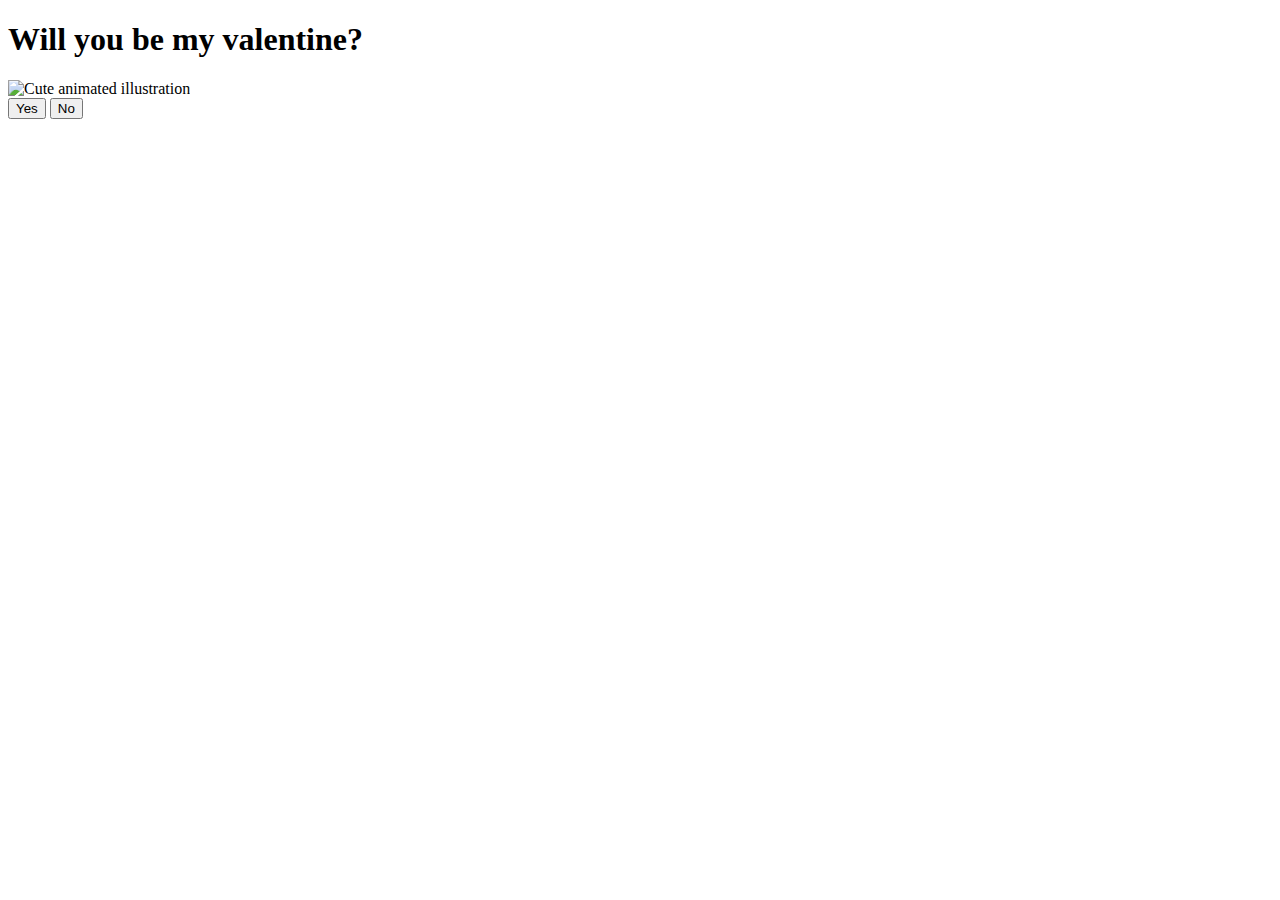
==== index.html @ 13fd18d3 "Will you be my valentine" ====
<!DOCTYPE html>
<html lang="en">
    <head>
        <link rel="stylesheet" href="./styles.css">
        
    </head> 
    <body>
        <div class="container">
            <div >
                <h1 class = "header_text">Will you be my valentine?</h1>
            </div>
            <div class="gif_container">
                <img src="https://media1.giphy.com/media/v1.Y2lkPTc5MGI3NjExcDdtZ2JiZDR0a3lvMWF4OG8yc3p6Ymdvd3g2d245amdveDhyYmx6eCZlcD12MV9pbnRlcm5hbF9naWZfYnlfaWQmY3Q9cw/cLS1cfxvGOPVpf9g3y/giphy.gif" alt="Cute animated illustration">
            </div>
            <div class = "buttons">
                <button class="btn" id = "yesButton" onclick="nextPage()">Yes</button>
                <button class="btn" id="noButton" onmouseover="moveButton()" onclick="moveButton()">No</button>
                <script>
                    function nextPage() {
                        window.location.href = "yes.html";
                    }
                    
                    function moveButton() {
                        var x = Math.random() * (window.innerWidth - document.getElementById('noButton').offsetWidth) - 85;
                        var y = Math.random() * (window.innerHeight - document.getElementById('noButton').offsetHeight) - 48;
                        document.getElementById('noButton').style.left = `${x}px`;
                        document.getElementById('noButton').style.top = `${y}px`;
                    }
                </script> 
            </div>
        </div>
       
    </body> 
</html>
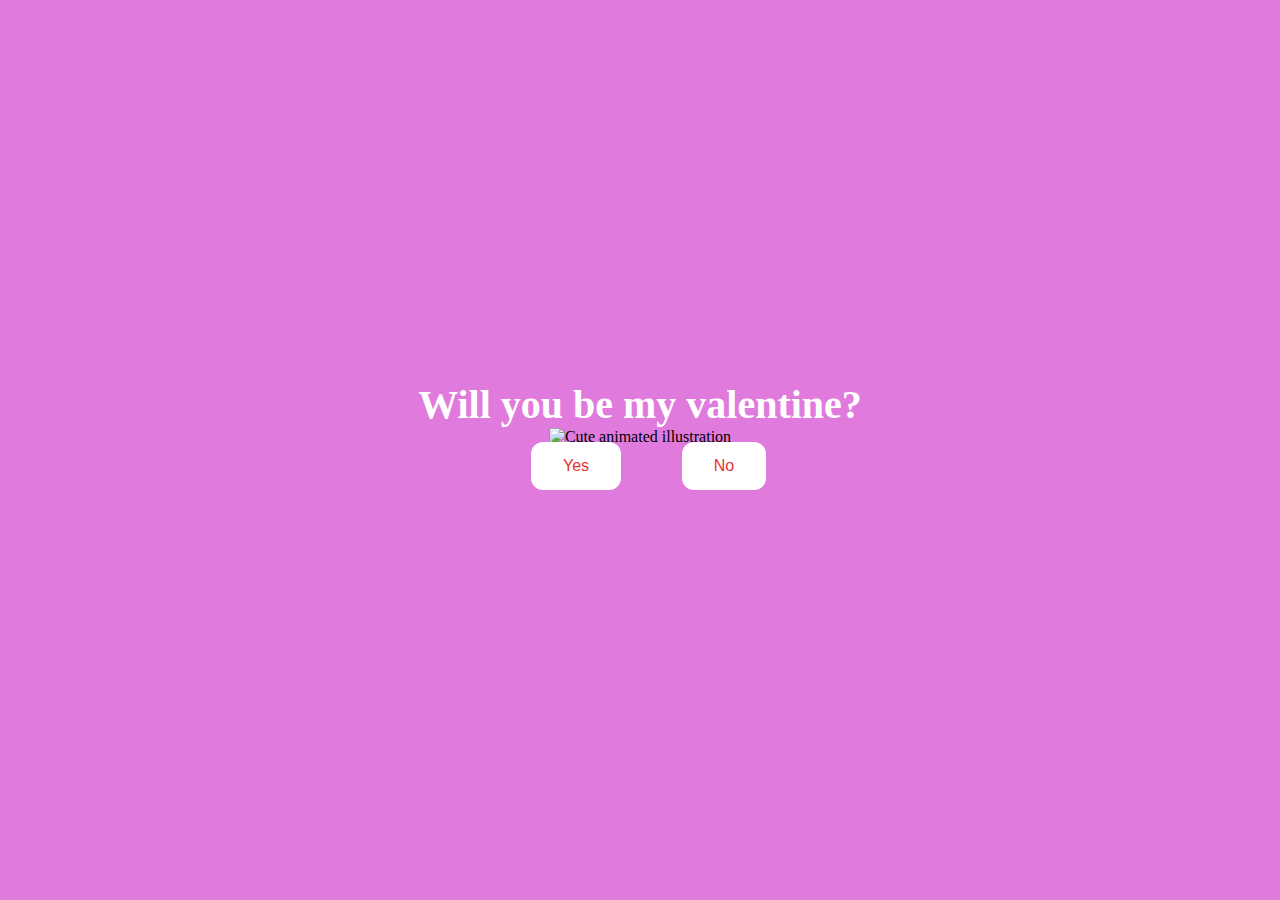
==== commit 61f001ab: "bear" ====
--- a/index.html
+++ b/index.html
@@ -10,7 +10,7 @@
                 <h1 class = "header_text">Will you be my valentine?</h1>
             </div>
             <div class="gif_container">
-                <img src="https://media1.giphy.com/media/v1.Y2lkPTc5MGI3NjExcDdtZ2JiZDR0a3lvMWF4OG8yc3p6Ymdvd3g2d245amdveDhyYmx6eCZlcD12MV9pbnRlcm5hbF9naWZfYnlfaWQmY3Q9cw/cLS1cfxvGOPVpf9g3y/giphy.gif" alt="Cute animated illustration">
+                <img src="https://media.giphy.com/media/v1.Y2lkPTc5MGI3NjExajYxMjJoNXVtemtnb3YycDB0c2VkbndiajExZTJzbW1rcW1xYm9sbCZlcD12MV9pbnRlcm5hbF9naWZfYnlfaWQmY3Q9cw/I1GhlA9LXCCouY1lko/giphy.gif" alt="Cute animated illustration">
             </div>
             <div class = "buttons">
                 <button class="btn" id = "yesButton" onclick="nextPage()">Yes</button>
--- a/styles.css
+++ b/styles.css
@@ -0,0 +1,95 @@
+body {
+    display: flex;
+    justify-content: center;
+    align-items: center;
+    height: 90vh;
+    background-color: rgb(225, 122, 221);
+}
+
+#noButton {
+    position: absolute;
+    margin-left: 150px;
+    transition: 0.5s;
+}
+
+#yesButton {
+    position: absolute;
+    margin-right: 150px;
+}
+
+.header_text {
+    font-family: 'Nunito';
+    font-size: 40px;
+    font-weight: bold;
+    color: rgb(255, 255, 255);
+    text-align: center;
+    margin-top: 20px;
+    margin-bottom: 0;
+}
+
+.buttons {
+    display: flex;
+    flex-direction: row;
+    justify-content: center;
+    align-items: center;
+    margin-top: 20px;
+    margin-left: 20px;
+}
+
+.btn {
+    background-color: #ffffff;
+    color: rgb(233, 48, 48);
+    padding: 15px 32px;
+    text-align: center;
+    display: inline-block;
+    font-size: 16px;
+    margin: 4px 2px;
+    cursor: pointer;
+    border: none;
+    border-radius: 12px;
+    transition: background-color 0.3s ease;
+}
+
+.gif_container {
+    display: flex;
+    justify-content: center;
+    align-items: center;
+}
+
+@media only screen and (max-width: 320px) and (max-height: 568px) {
+    body {
+        height: 100vh;
+    }
+
+    .header_text {
+        font-size: 20px;
+    }
+
+    img {
+        height: 60vh;
+    }
+
+    .btn {
+        padding: 10px 18px;
+        font-size: 12px;
+    }
+}
+
+@media only screen and (max-width: 414px) and (max-height: 736px) {
+    body {
+        height: 90vh;
+    }
+
+    .header_text {
+        font-size: 28px;
+    }
+
+    img {
+        height: 60vh;
+    }
+
+    .btn {
+        padding: 15px 25px;
+        font-size: 14px;
+    }
+}
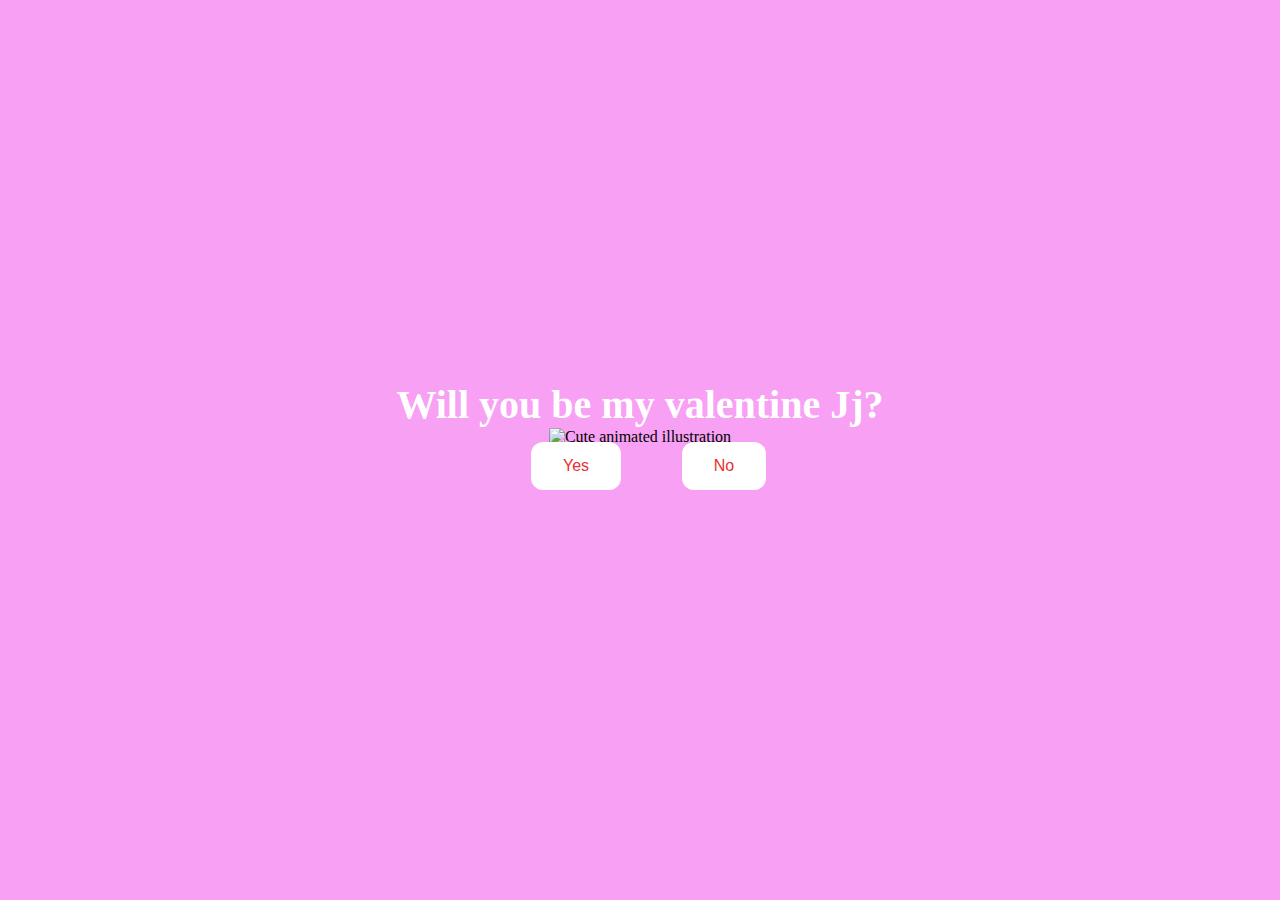
==== commit b33977c5: "Jj" ====
--- a/index.html
+++ b/index.html
@@ -7,7 +7,7 @@
     <body>
         <div class="container">
             <div >
-                <h1 class = "header_text">Will you be my valentine?</h1>
+                <h1 class = "header_text">Will you be my valentine Jj?</h1>
             </div>
             <div class="gif_container">
                 <img src="https://media.giphy.com/media/v1.Y2lkPTc5MGI3NjExajYxMjJoNXVtemtnb3YycDB0c2VkbndiajExZTJzbW1rcW1xYm9sbCZlcD12MV9pbnRlcm5hbF9naWZfYnlfaWQmY3Q9cw/I1GhlA9LXCCouY1lko/giphy.gif" alt="Cute animated illustration">
--- a/styles.css
+++ b/styles.css
@@ -3,7 +3,7 @@
     justify-content: center;
     align-items: center;
     height: 90vh;
-    background-color: rgb(225, 122, 221);
+    background-color: rgb(247, 160, 244);
 }
 
 #noButton {
